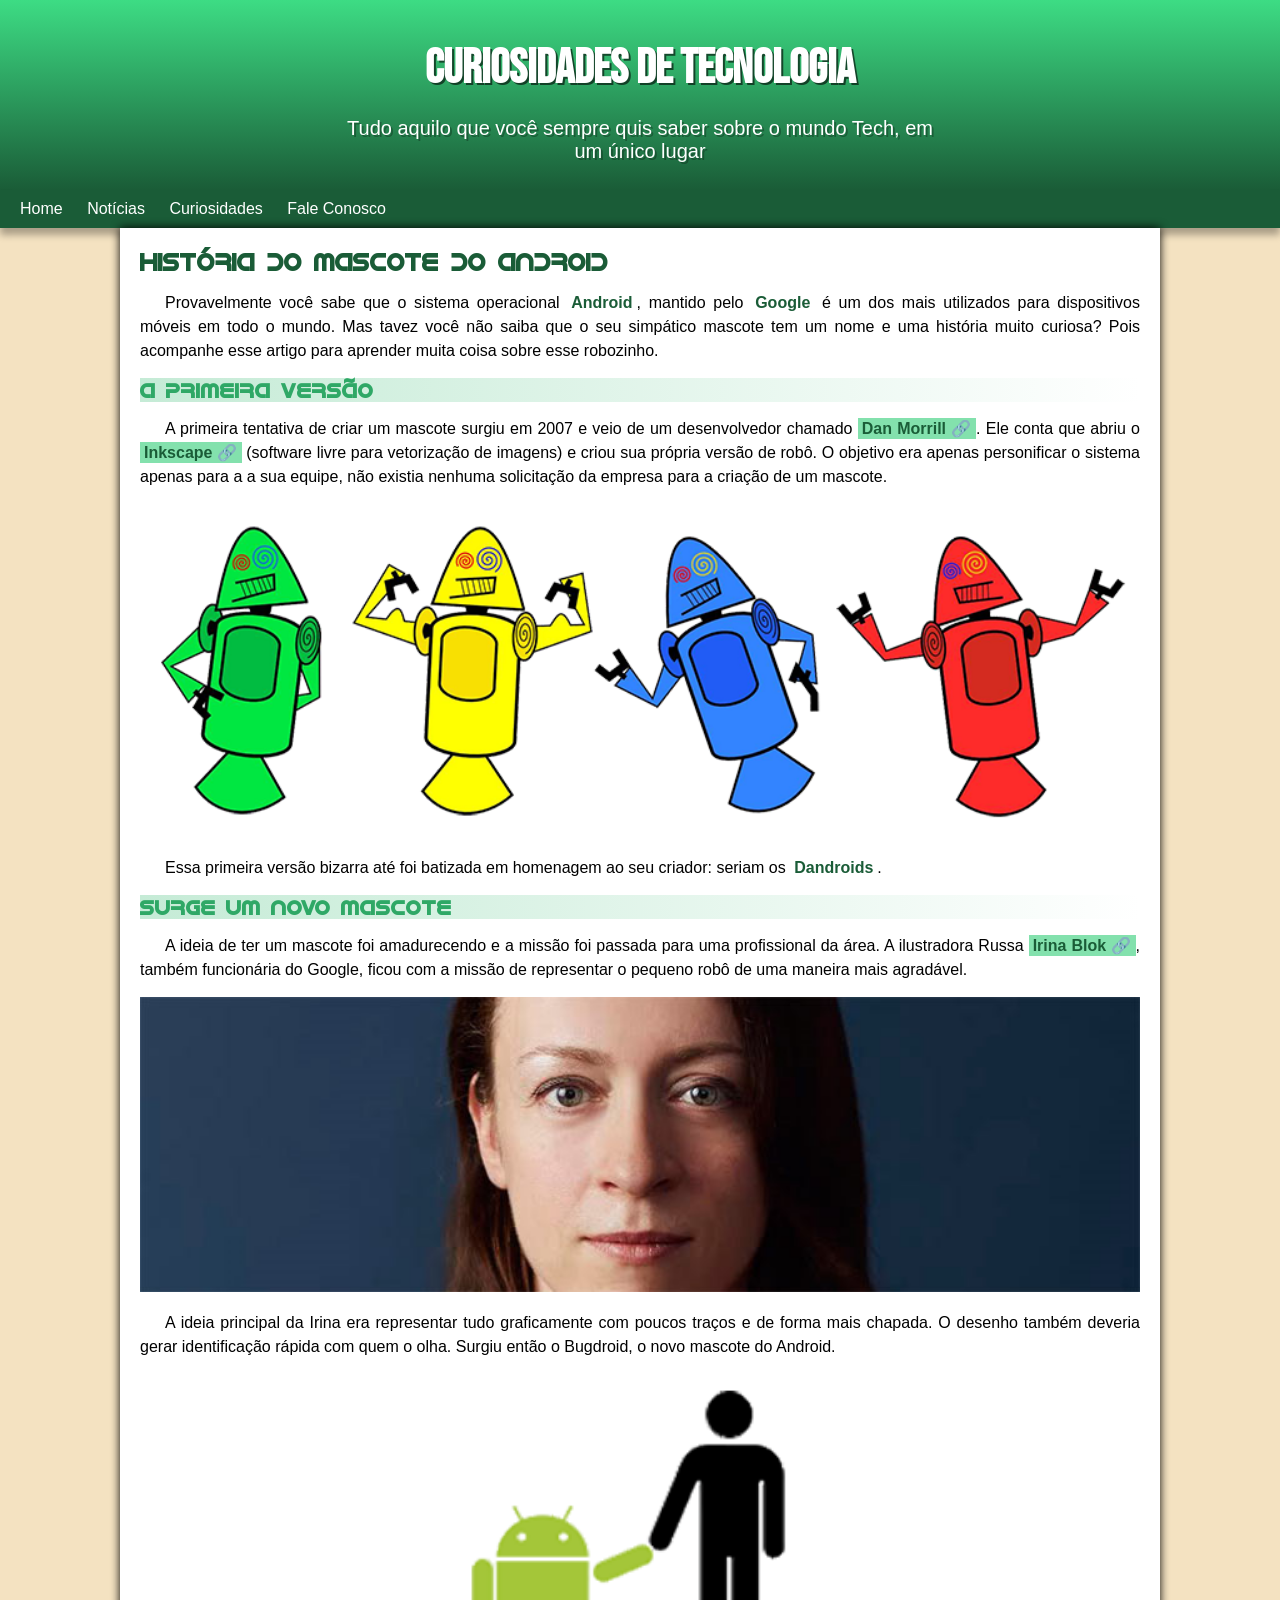
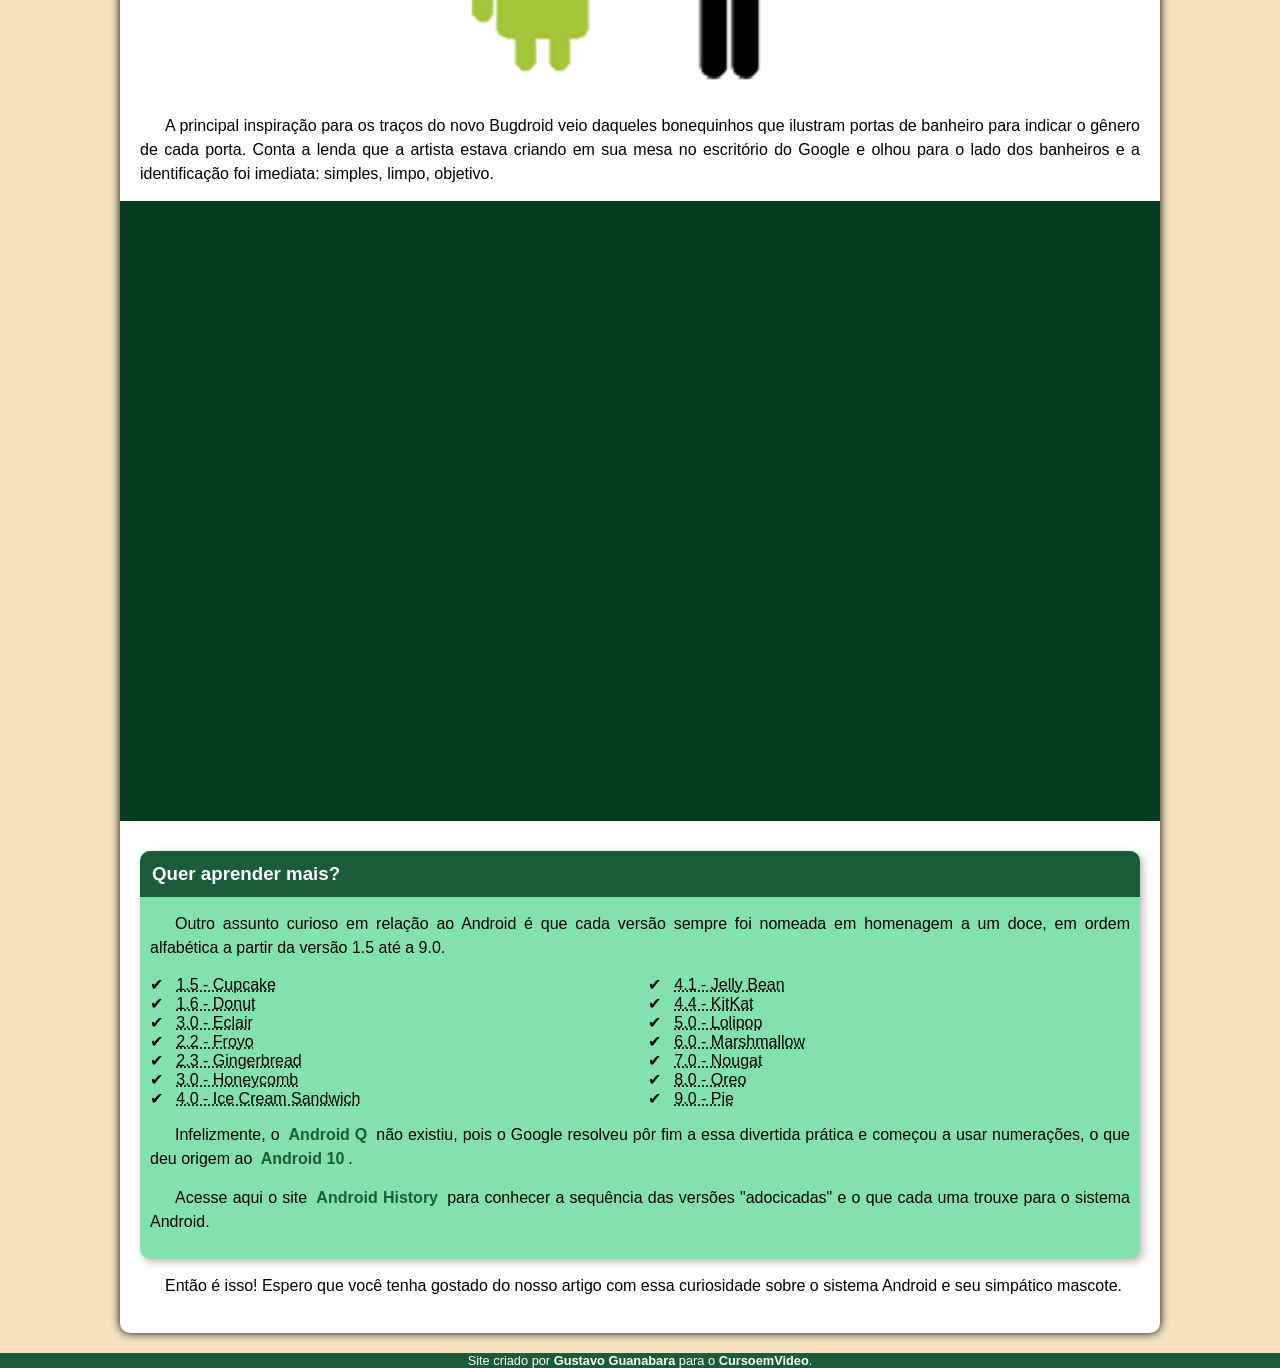
==== index.html @ 2a9222ca "Renomeado" ====
<!DOCTYPE html>
<html lang="en">
<head>
    <meta charset="UTF-8">
    <meta name="viewport" content="width=device-width, initial-scale=1.0">
    <title>Como surgiu o mascote do Android</title>
    <link rel="shortcut icon" href="imagens/favicon.ico" type="image/x-icon">
    <link rel="stylesheet" href="android.css">
</head>
<body>
    <header>
        <h1>Curiosidades de Tecnologia</h1>
        <p>Tudo aquilo que você sempre quis saber sobre o mundo Tech, em um único lugar</p> 
    </header>
    <nav>
        <a href="#">Home</a>
        <a href="#">Notícias</a>
        <a href="#">Curiosidades</a>
        <a href="#">Fale Conosco</a>
    </nav>

    <main>
        <article>
            <h1>História do Mascote do Android</h1>
            <p>Provavelmente você sabe que o sistema operacional <strong>Android</strong>, mantido pelo <strong>Google</strong> é um dos mais utilizados para dispositivos móveis em todo o mundo. Mas tavez você não saiba que o seu simpático mascote tem um nome e uma história muito curiosa? Pois acompanhe esse artigo para aprender muita coisa sobre esse robozinho.</p>
            
            <h2>A primeira versão</h2>
            <p>A primeira tentativa de criar um mascote surgiu em 2007 e veio de um desenvolvedor chamado <a href="https://androidcommunity.com/dan-morrill-shows-us-the-android-mascot-that-almost-was-20130103/" target="_blank" class="externo">Dan Morrill</a>. Ele conta que abriu o <a href="https://inkscape.org/pt-br/" target="_blank" class="externo">Inkscape</a> (software livre para vetorização de imagens) e criou sua própria versão de robô. O objetivo era apenas personificar o sistema apenas para a a sua equipe, não existia nenhuma solicitação da empresa para a criação de um mascote.</p>
            <picture>
                <source media="(max-width: 670px )" srcset="imagens/dan-droids-pq.png" type="image/png">
                <img src="imagens/dan-droids.png" alt="imagem flexivel">
            </picture>
            <p>Essa primeira versão bizarra até foi batizada em homenagem ao seu criador: seriam os <strong>Dandroids</strong>.</p>

            <h2>Surge um novo mascote</h2>
            <p>A ideia de ter um mascote foi amadurecendo e a missão foi passada para uma profissional da área. A ilustradora Russa <a href="https://www.irinablok.com/android" target="_blank" class="externo">Irina Blok</a>, também funcionária do Google, ficou com a missão de representar o pequeno robô de uma maneira mais agradável.</p>
            <picture>
                <source media="(max-width: 670px)" srcset="imagens/irina-blok-pq.png" type="image/png">
                <img src="imagens/irina-blok.png" alt="Irina Blok">
            </picture>

            <p>A ideia principal da Irina era representar tudo graficamente com poucos traços e de forma mais chapada. O desenho também deveria gerar identificação rápida com quem o olha. Surgiu então o Bugdroid, o novo mascote do Android.</p>
                
            <img src="imagens/bugdroid.png" class="pequena" alt="Bugdroid">

            <p>A principal inspiração para os traços do novo Bugdroid veio daqueles bonequinhos que ilustram portas de banheiro para indicar o gênero de cada porta. Conta a lenda que a artista estava criando em sua mesa no escritório do Google e olhou para o lado dos banheiros e a identificação foi imediata: simples, limpo, objetivo.</p>
            <div class="video"><iframe width="560" height="315" src="https://www.youtube.com/embed/l2UDgpLz20M?si=DGJ4ePLQRrmKBoTv" title="YouTube video player" frameborder="0" allow="accelerometer; autoplay; clipboard-write; encrypted-media; gyroscope; picture-in-picture; web-share" referrerpolicy="strict-origin-when-cross-origin" allowfullscreen></iframe></div>

            <aside>
                <h3>Quer aprender mais?</h3>
                <p>Outro assunto curioso em relação ao Android é que cada versão sempre foi nomeada em homenagem a um doce, em ordem alfabética a partir da versão 1.5 até a 9.0.</p>
                
                <ul>
                    <li> <abbr title="Bolo de Copo">1.5 - Cupcake</abbr> </li>

                    <li> <abbr title="Rosquinha">1.6 - Donut</abbr> </li>

                    <li> <abbr title="Bomba">3.0 - Eclair</abbr> </li>

                    <li> <abbr title="Iogurte Congelado">2.2 - Froyo</abbr> </li>

                    <li> <abbr title="Biscoito de Gengibre">2.3 - Gingerbread</abbr> </li>
                    
                    <li> <abbr title="Favo de mel">3.0 - Honeycomb</abbr> </li>

                    <li> <abbr title="Sanduiche de Sorvete">4.0 - Ice Cream Sandwich</abbr> </li>

                    <li> <abbr title="Jujuba">4.1 - Jelly Bean</abbr> </li>

                    <li> <abbr title="Kitkat">4.4 - KitKat</abbr> </li>

                    <li> <abbr title="Pirulito">5.0 - Lolipop</abbr> </li>

                    <li> <abbr title="Marshmallow">6.0 - Marshmallow</abbr> </li>
                    
                    <li> <abbr title="Torrone">7.0 - Nougat</abbr> </li>

                    <li> <abbr title="Oreo">8.0 - Oreo</abbr> </li>

                    <li> <abbr title="Torta">9.0 - Pie</abbr> </li>
                </ul>
                <p>Infelizmente, o <strong>Android Q</strong> não existiu, pois o Google resolveu pôr fim a essa divertida prática e começou a usar numerações, o que deu origem ao <strong>Android 10</strong>.</p>
                <p>Acesse aqui o site <a href="https://www.android.com/intl/en_uk/history/" target="_blank">Android History</a> para conhecer a sequência das versões "adocicadas" e o que cada uma trouxe para o sistema Android.</p>
            </aside>
            <p>Então é isso! Espero que você tenha gostado do nosso artigo com essa curiosidade sobre o sistema Android e seu simpático mascote.</p>
        </article>
    </main>
    <footer>
        <p>Site criado por <a href="">Gustavo Guanabara</a> para o <a href="">CursoemVideo</a>.</p>
    </footer>

</body>
</html>
---- android.css ----
@charset "UTF-8";

/*
#c5ebd6
#83e1ad
#3ddc84
#2fa866
#1a5c37
#063d1e
*/


@import url('https://fonts.googleapis.com/css2?family=Bebas+Neue&display=swap');


@font-face {
    font-family: 'idroid';
    src: url(Fonts/fontes/idroid.otf) format('opentype');
}


:root{
    --cor1: #c5ebd6;
    --cor2: #83e1ad;
    --cor3: #3ddc84;
    --cor4: #2fa866;
    --cor5: #1a5c37;
    --cor6: #063d1e;

    --fonte-padrao: Arial, Verdana, Helvetica, sans-serif;
    --fonte-destaque: 'Bebas Neue', serif;
    --fonte-android: 'idroid', serif; 
}

*{
    margin: 0px;
    padding: 0px;
}

body{
    background-color: rgb(244, 226, 193);
    font-family: var(--fonte-padrao);
}

a.externo::after{
    content: '\00A0\1F517';
}

header{
    background-image: linear-gradient(to bottom, var(--cor3), var(--cor5));
    min-height: 150px;
    text-align: center;
    padding-top: 40px;
}

header > h1{
    color: white;
    font-family: var(--fonte-destaque);
    font-size: 3em;
    margin-bottom: 20px;
    text-shadow: 2px 2px 0px rgba(0, 0, 0, 0.6);
}

header > p{
    color: white;
    font-family: var(--fonte-padrao);
    font-size: 20px;
    max-width: 600px;
    padding-right: 10px;
    padding-left: 10px;
    margin: auto;
    text-shadow: 2px 2px 0px rgba(0, 0, 0, 0.276);
}

nav{
    background-color: var(--cor5);
    padding: 10px;
    box-shadow: 0px 7px 7px rgba(0, 0, 0, 0.303);
}

nav > a{
    color: white;
    padding: 10px;
    border-radius: 7px;
    text-decoration: none;
    transition-duration: .5s;
}

nav > a:hover{
    background-color: var(--cor3);
    color: var(--cor5);
}

main{
    background-color: white;
    min-width: 300px;
    max-width: 1000px;
    padding: 20px;
    margin: auto;
    margin-bottom: 20px;
    box-shadow: 0px 0px 10px black;
    border-bottom-left-radius: 10px;
    border-bottom-right-radius: 10px;
}

main p{ 
    margin: 15px 0px;
    text-align: justify;
    text-indent: 25px;
    line-height: 1.5em;
}


main strong{
    color: var(--cor5);
    font-weight: bold;
    padding: 2px 4px;
}

main a{
    text-decoration: none;
    font-weight: bold;
    color: var(--cor5);
    background-color: var(--cor2);
    padding: 2px 4px;
}

main a:hover{
    text-decoration: underline;
    color: var(--cor4);
}


main h1{
    color: var(--cor5);
    font-family: var(--fonte-android);
}

main h2{
    font-family: var(--fonte-android);
    color: var(--cor4);
    font-size: 1.3em;
    background-image: linear-gradient(to right, var(--cor1), transparent);
}

main img{
    width: 100%;
} 

main img.pequena{
    width: 50%;
    display: block;
    margin: auto;
}

div.video{
    background-color: var(--cor6);
    padding: 20px;
    margin: 0px -20px 30px -20px;
    padding-bottom: 60%;
    position: relative;

}

div.video > iframe{
    position: absolute;
    top: 2%;
    left: 5%;
    width: 90%;
    height: 96%;
}

aside{
    background-color: var(--cor2);
    padding: 10px;
    border-radius: 10px;
    box-shadow: 3px 3px 8px rgba(0, 0, 0, 0.283);
}

aside > h3{
    background-color: var(--cor5);
    color: white;
    padding: 12px;
    margin: -10px -10px 0px -10px;
    border-radius: 10px 10px 0px 0px;
}

aside > ul{
    list-style-type: '\2714\00A0\00A0';
    list-style-position: inside;
    columns: 2;
}

footer{ 
    background-color: var(--cor5);
    color: white;
    text-align: center;
    font-size: 0.8em;
}

footer a{
    color: white;
    font-weight: bolder;
    text-decoration: none;
}

footer a:hover{
    text-decoration: underline;
    color: var(--cor2);
}
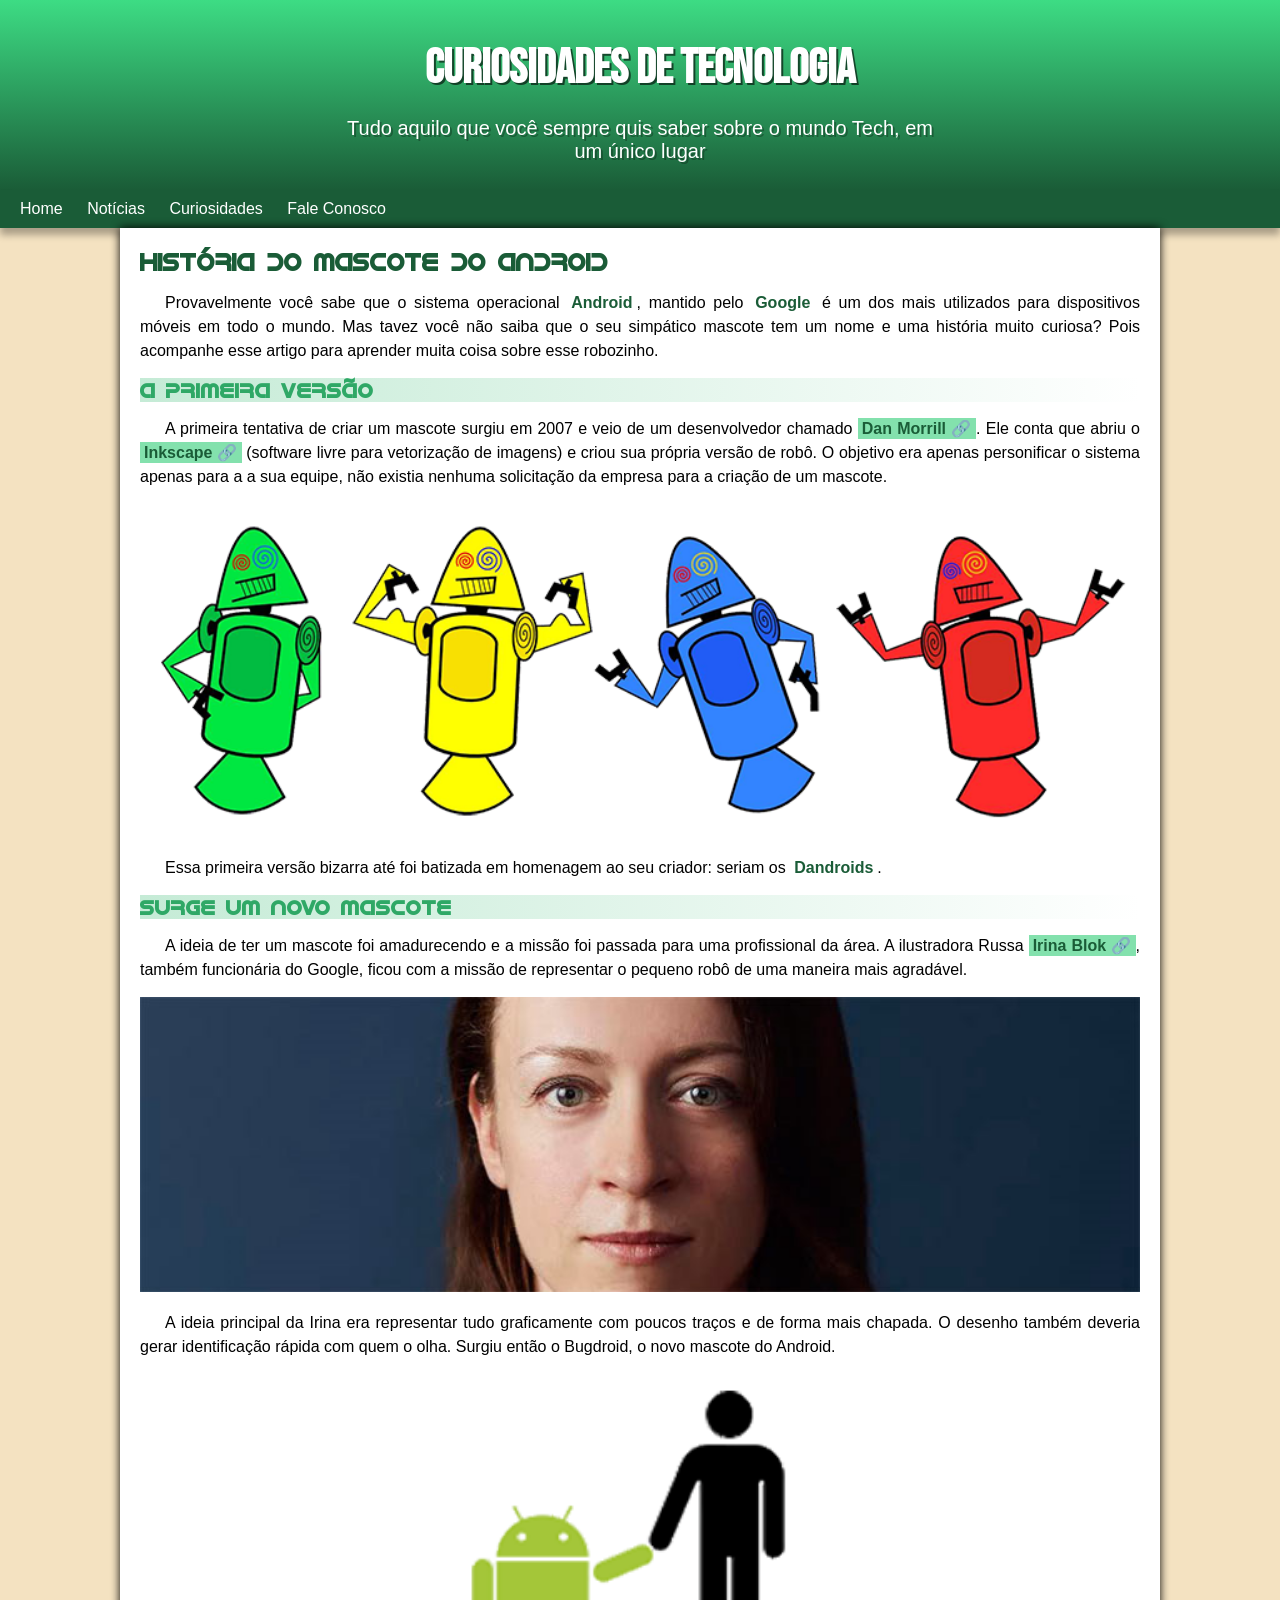
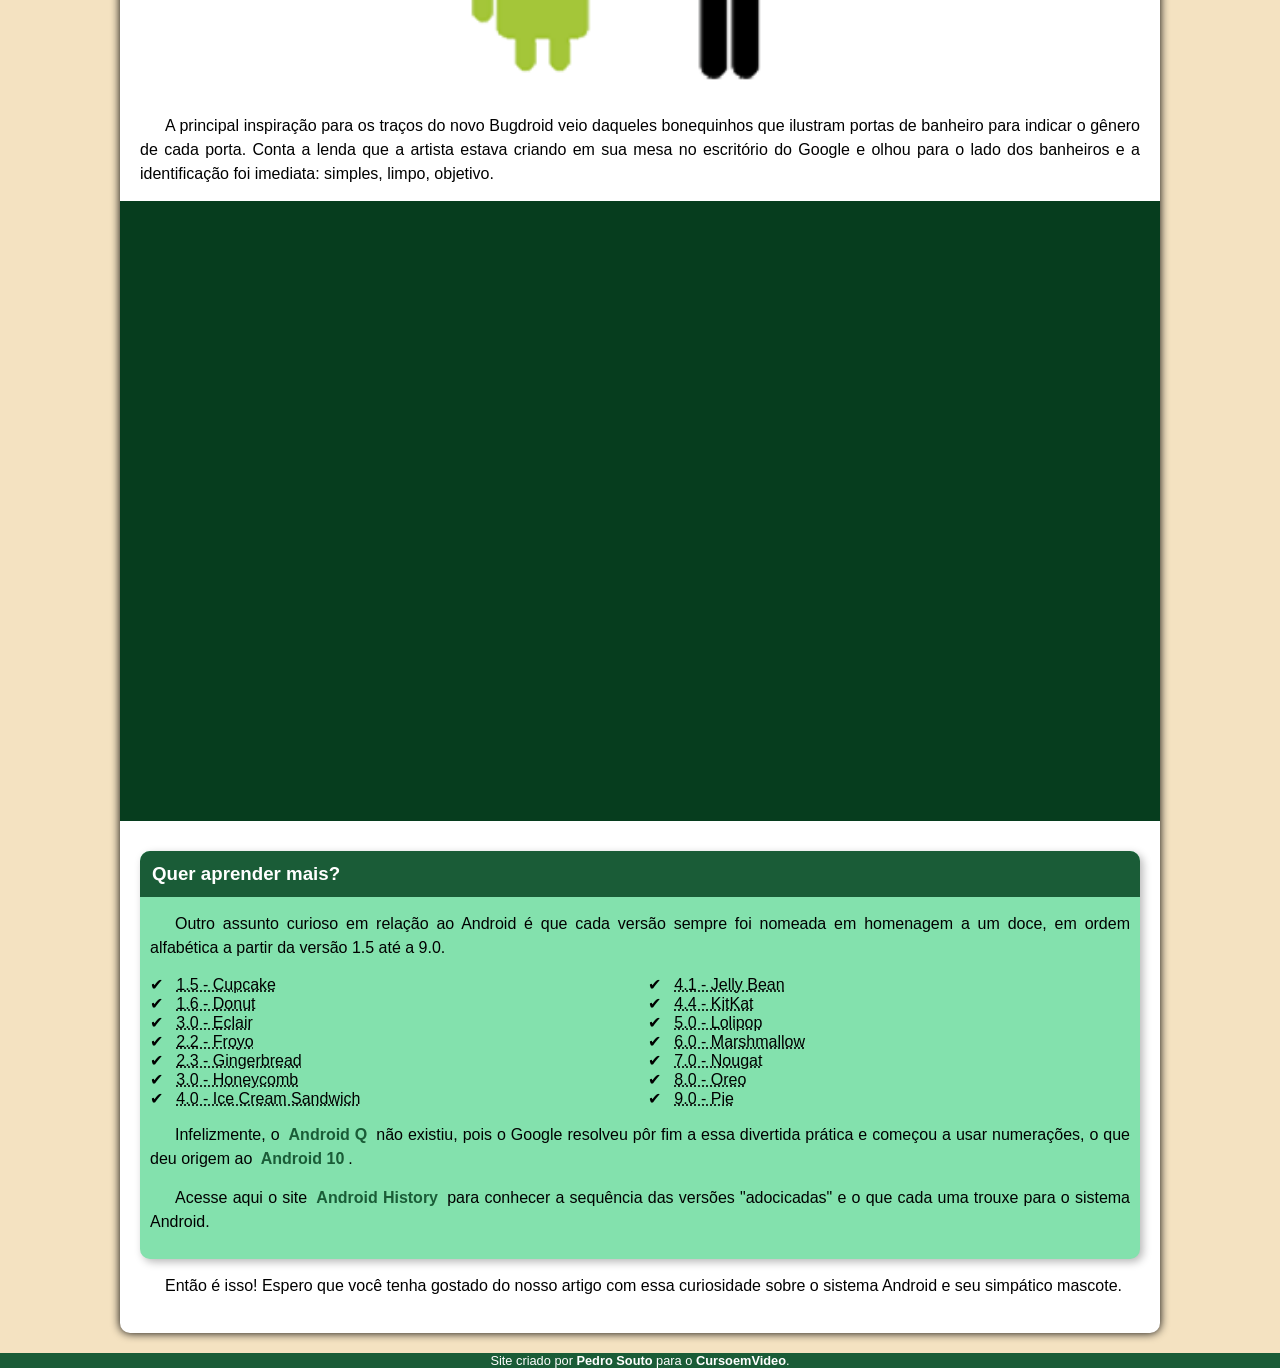
==== commit fa82a981: "Update index.html" ====
--- a/index.html
+++ b/index.html
@@ -86,7 +86,7 @@
         </article>
     </main>
     <footer>
-        <p>Site criado por <a href="">Gustavo Guanabara</a> para o <a href="">CursoemVideo</a>.</p>
+        <p>Site criado por <a href="">Pedro Souto</a> para o <a href="">CursoemVideo</a>.</p>
     </footer>
 
 </body>
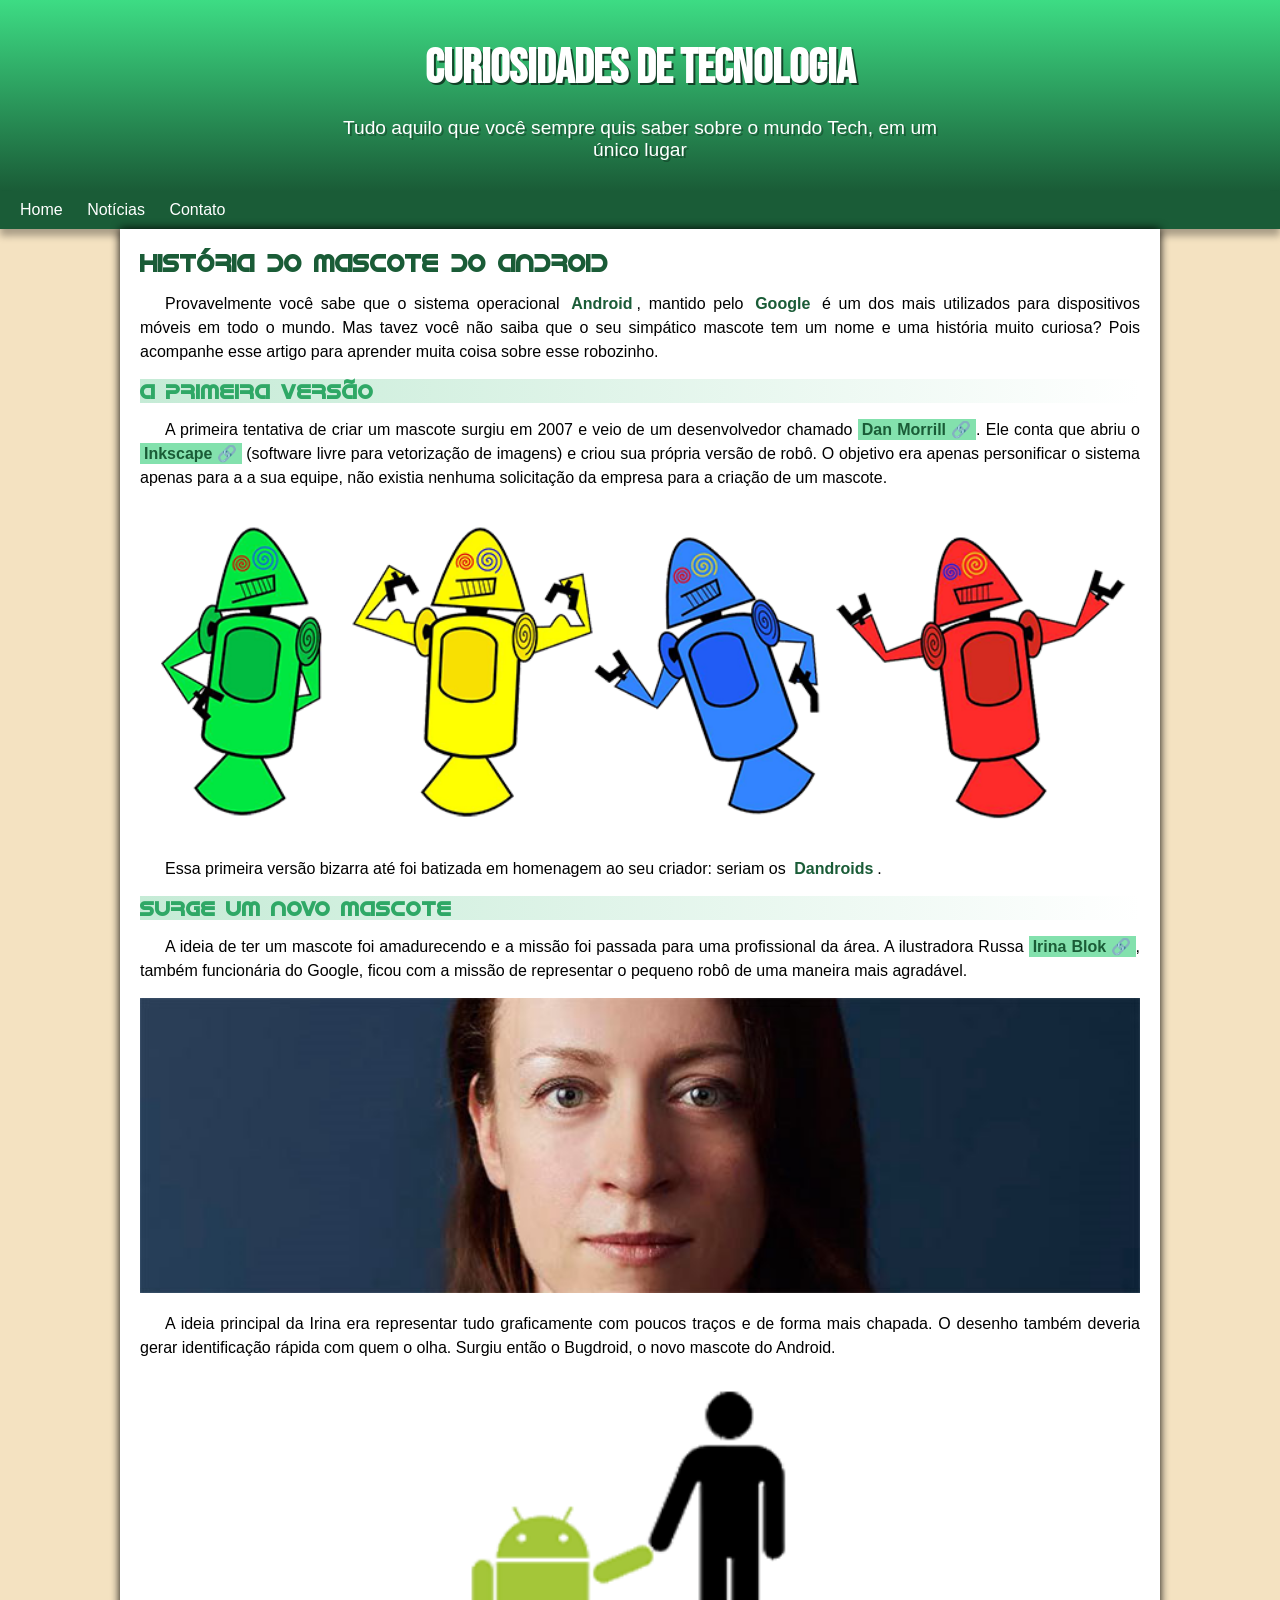
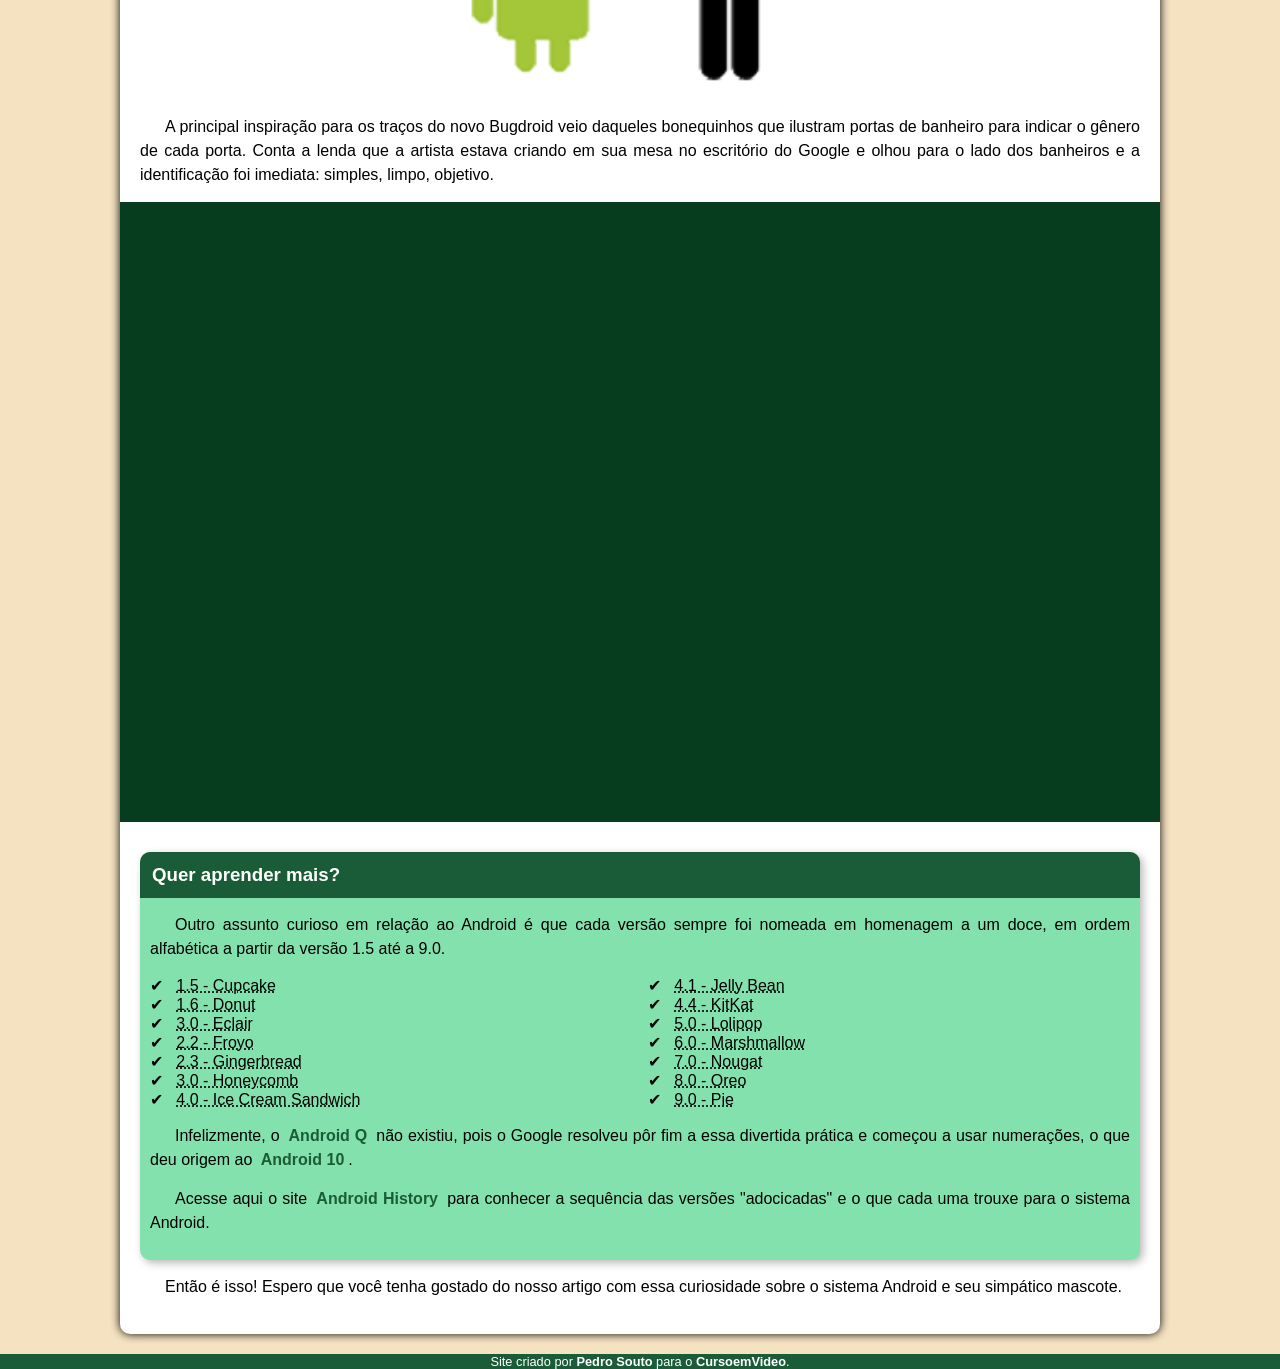
==== commit 8a4119ed: "Mudança no menu" ====
--- a/index.html
+++ b/index.html
@@ -15,8 +15,7 @@
     <nav>
         <a href="#">Home</a>
         <a href="#">Notícias</a>
-        <a href="#">Curiosidades</a>
-        <a href="#">Fale Conosco</a>
+        <a href="#">Contato</a>
     </nav>
 
     <main>
--- a/android.css
+++ b/android.css
@@ -62,13 +62,14 @@
 }
 
 header > p{
-    color: white;
     font-family: var(--fonte-padrao);
-    font-size: 20px;
+    font-size: 1.2em;
+    color: white;
     max-width: 600px;
     padding-right: 10px;
     padding-left: 10px;
     margin: auto;
+    padding-bottom: 30px;
     text-shadow: 2px 2px 0px rgba(0, 0, 0, 0.276);
 }
 
@@ -81,7 +82,7 @@
 nav > a{
     color: white;
     padding: 10px;
-    border-radius: 7px;
+    border-radius: 10px;
     text-decoration: none;
     transition-duration: .5s;
 }
